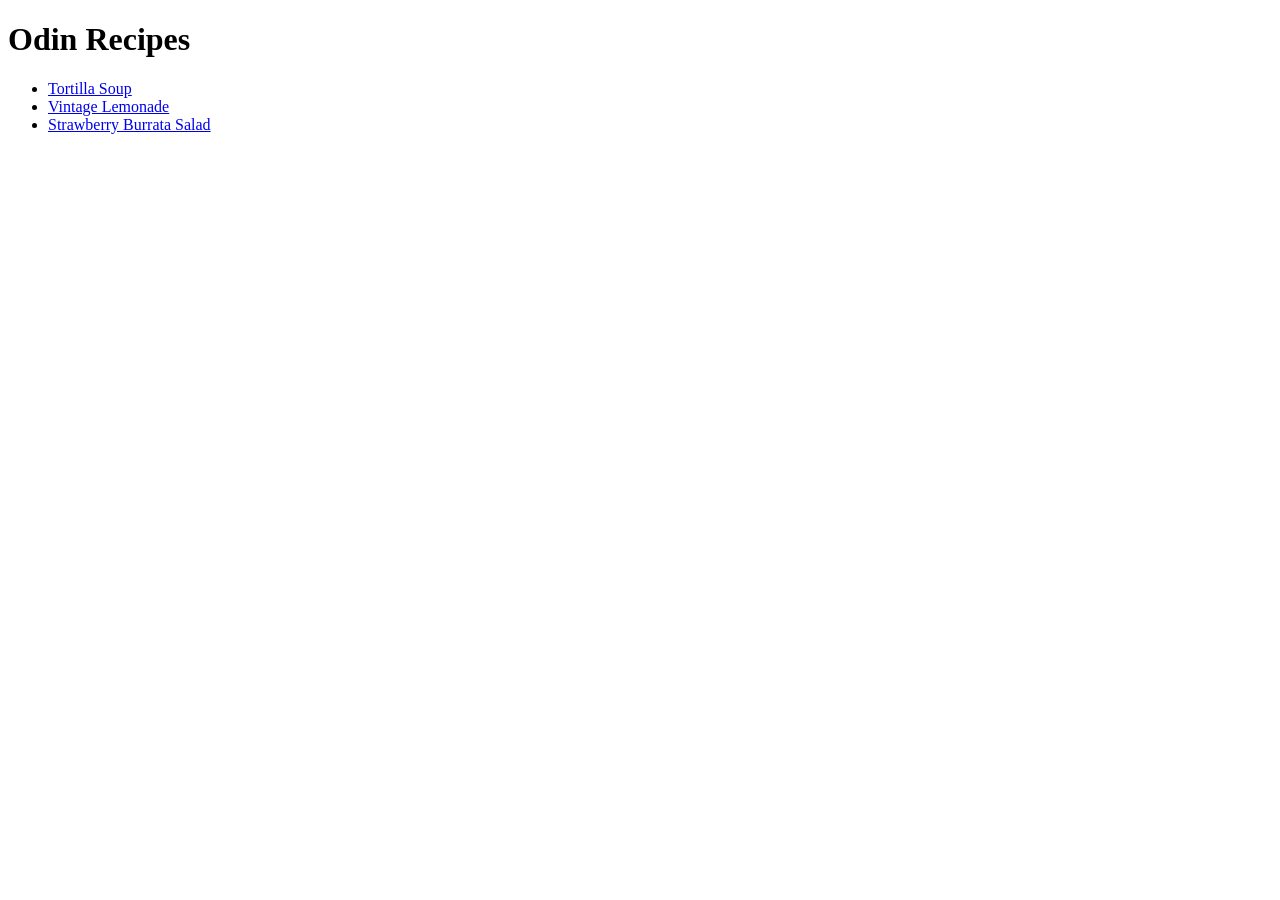
==== index.html @ 6ae9f9e7 "Create homepage for the site" ====
<!DOCTYPE html>
<html lang="en">
<head>
    <meta charset="UTF-8">
    <meta name="viewport" content="width=device-width, initial-scale=1.0">
    <title>Odin Recipes</title>
</head>
<body>
    <h1>Odin Recipes</h1>
    <ul>
        <li><a href="recipes/tortilla-soup.html">Tortilla Soup</a></li>
        <li><a href="recipes/vintage-lemonade.html">Vintage Lemonade</a></li>
        <li><a href="recipes/strawberry-burrata-salad.html">Strawberry Burrata Salad</a></li>
    </ul>
</body>
</html>
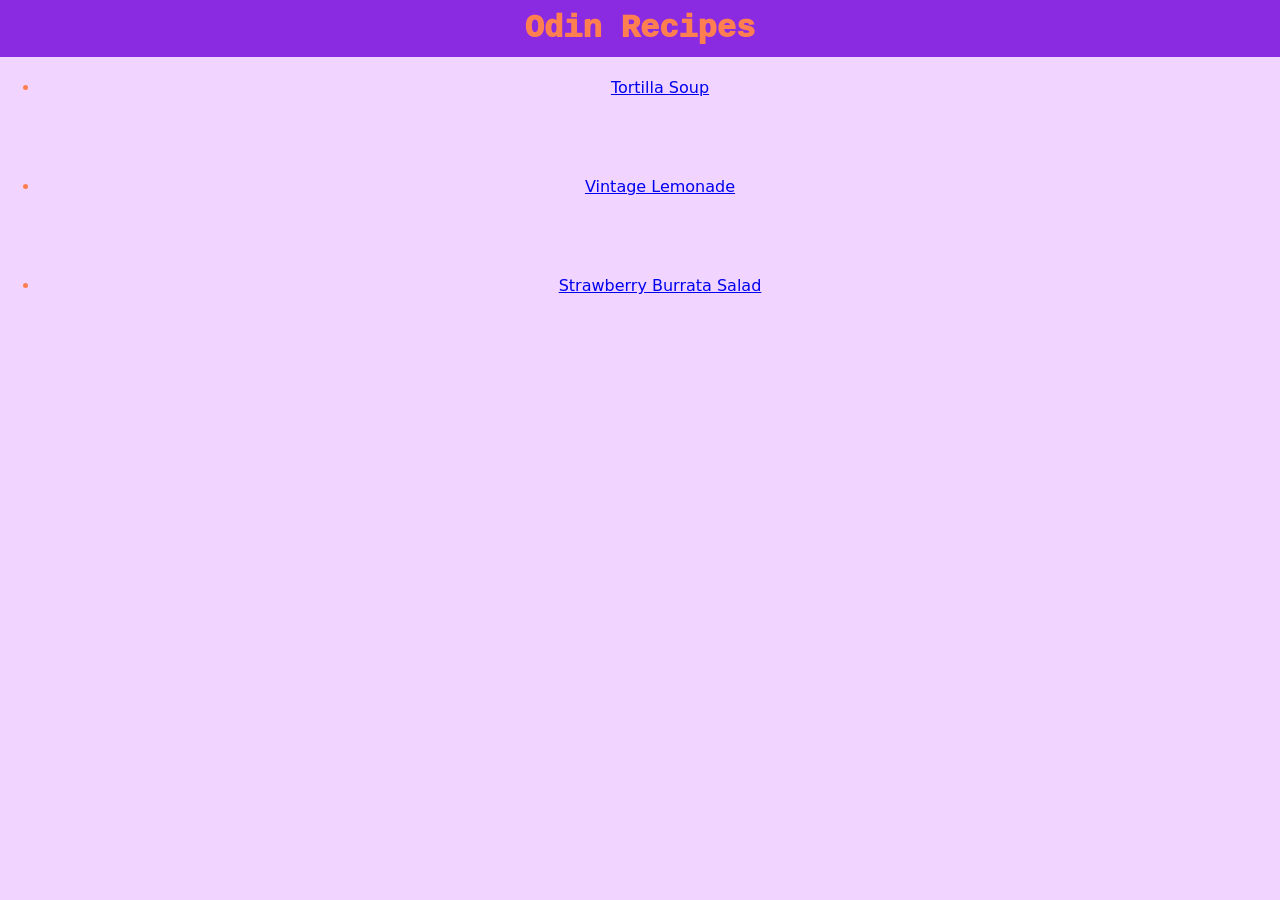
==== commit 4c148225: "Create CSS in order to add styles to all the pages" ====
--- a/index.html
+++ b/index.html
@@ -4,10 +4,11 @@
     <meta charset="UTF-8">
     <meta name="viewport" content="width=device-width, initial-scale=1.0">
     <title>Odin Recipes</title>
+    <link rel="stylesheet" href="style.css">
 </head>
 <body>
     <h1>Odin Recipes</h1>
-    <ul>
+    <ul id="ul_index">
         <li><a href="recipes/tortilla-soup.html">Tortilla Soup</a></li>
         <li><a href="recipes/vintage-lemonade.html">Vintage Lemonade</a></li>
         <li><a href="recipes/strawberry-burrata-salad.html">Strawberry Burrata Salad</a></li>
--- a/style.css
+++ b/style.css
@@ -0,0 +1,51 @@
+h1{
+    text-align: center;
+    color:coral;
+    background-color: blueviolet;
+    padding: 10px;
+    margin-top: 0px;
+    font-family: 'Courier New', Courier, monospace;
+    font-weight: 1000;
+}
+
+body{
+    background-color: rgb(241, 212, 255);
+    /*margin: 0;*/
+    margin-top: 0;
+    margin-left: 0;
+    margin-right: 0;
+}
+
+/* descendant combinator: single space between selectors*/
+#ul_index li{
+    color: coral;
+    margin-bottom: 80px;
+    text-align: center;
+}
+
+img{
+    height: auto;
+    width: 500px;
+    margin: auto;
+    display: block;
+}
+
+h2{
+    font-family: 'Courier New', Courier, monospace;
+}
+
+h3{
+    font-family:'Courier New', Courier, monospace;
+}
+
+p,
+li{
+    font-family: system-ui, -apple-system, BlinkMacSystemFont, 'Segoe UI', Roboto, Oxygen, Ubuntu, Cantarell, 'Open Sans', 'Helvetica Neue', sans-serif;
+}
+
+.home_anchor{
+    font-size: 20px;
+    font-family: system-ui, -apple-system, BlinkMacSystemFont, 'Segoe UI', Roboto, Oxygen, Ubuntu, Cantarell, 'Open Sans', 'Helvetica Neue', sans-serif;
+    text-align: center;
+    display: block;
+}
